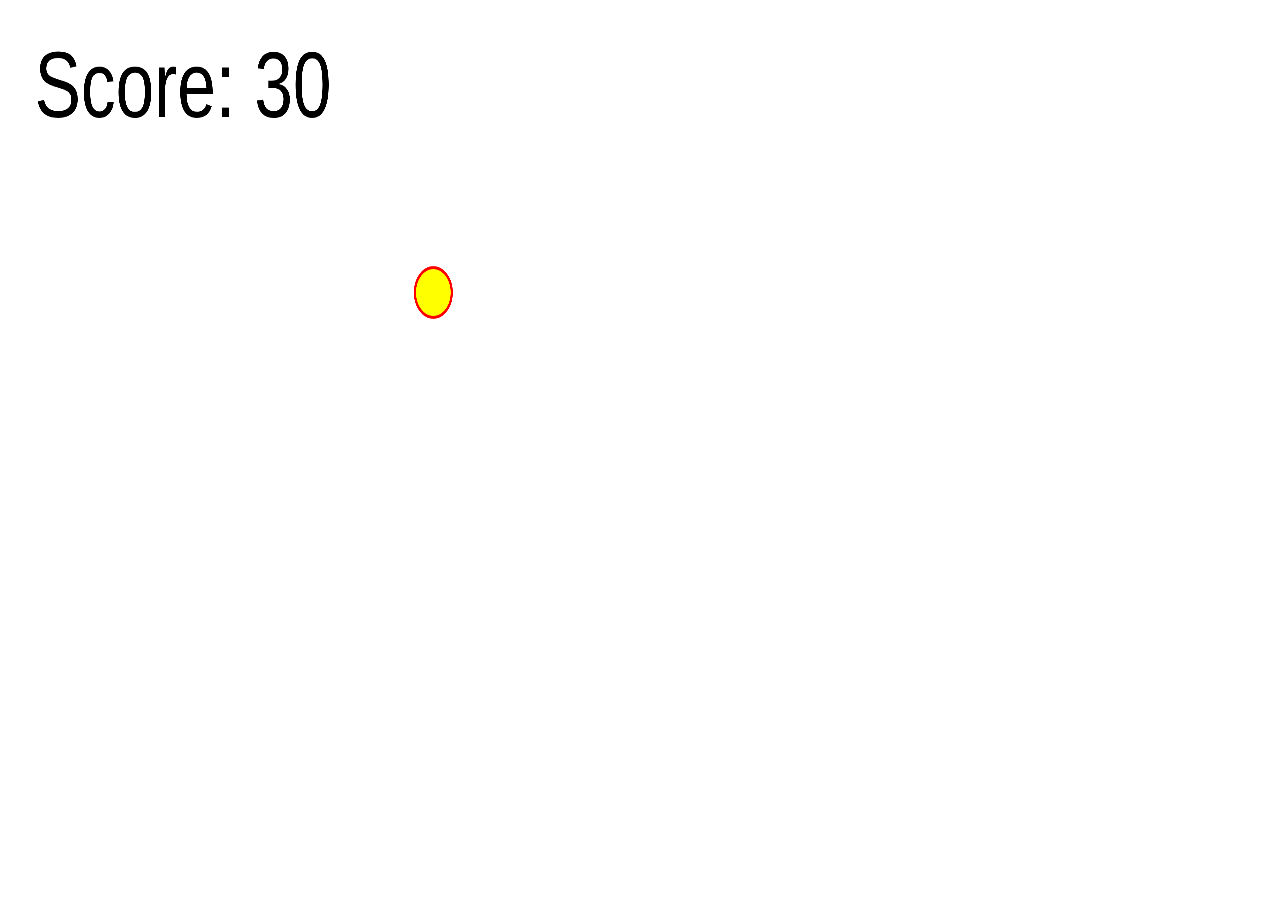
==== game.html @ 9a7982bb "added ui found bugs" ====
<!DOCTYPE html>
<html lang="en">
<head>
    <meta charset="UTF-8">
    <meta http-equiv="X-UA-Compatible" content="IE=edge">
    <meta name="viewport" content="width=device-width, initial-scale=1.0">
    <link rel="stylesheet" href="style.css">
    <title>Game</title>
</head>
<body>
    <canvas id="canvas"></canvas>
    <div id="overlay"> 
        <button id="start-game">Start Game</button>
        <p id="game-over-msg"></p>
        <p id="display-score"></p>
    </div>

    
    
    <script src="app.js"></script>
</body>
</html>
---- style.css ----
#canvas {
	position: absolute;
	
	width: 100%;
	height: 100%;
	top: 0;
	left: 0;
	/* object-fit: contain; */
} 

#home {
	background-image: url("Screenshot.png");
}

.center {
	margin-left: 30%; 
	position: absolute;
  	width: 40%;
  	text-align: center;
  	bottom: 70%;
  	border: 3px solid #73AD21;
  	padding: 10px;
	opacity: 0.8;
	background: black;
}


#overlay {
	height: 100%;
	width: 0%;
	position: absolute;
	z-index: 0;
	top: 0;
	left: 0;
	background-image: url("Screenshot.png");
	/* background-color: rgb(0,0,0);
	background-color: rgba(0,0,0, 0.9); */
	overflow-x: hidden;
	transition: 0.5s;
  } 

#start-game {
	display: inline-block;
	padding:0.3em 1.2em;
	background:#4ef18f;
	opacity: 1;
	margin: auto;
	border:0.16em solid rgba(255,255,255,0);
	border-radius:2em;
	box-sizing: border-box;
	text-decoration:none;
	font-family:'Roboto',sans-serif;
	font-weight:300;
	color: black;
	text-shadow: 0 0.04em 0.04em rgba(0,0,0,0.35);
	text-align:center;
	transition: all 0.2s;
	animation: button4 3s infinite linear;
	position:relative;
}

a.button4:hover{
	border-color: rgba(255,255,255,1);
	}
	@media all and (max-width:30em){
	 a.button4{
		display:block;
		margin:0.2em auto;
	}
}

.instructions {
	margin-top: 3%;
	background:#4ef18f;
	border:0.16em solid rgba(255,255,255,0);
}

p {
	/* color: white; */
}

@keyframes button4 {
	0%{top:0em}
	40%{top:0em}
	43%{top:-0.4em}
	46%{top:0em}
	48%{top:-0.2em}
	50%{top:0em}
	100%{top:0em;}
}
	

@media (max-width:700px) {
    #canvas {
		position: absolute;
		width: 100%;
		height: 60%;
		top: 0;
		left: 0;
	} 
}
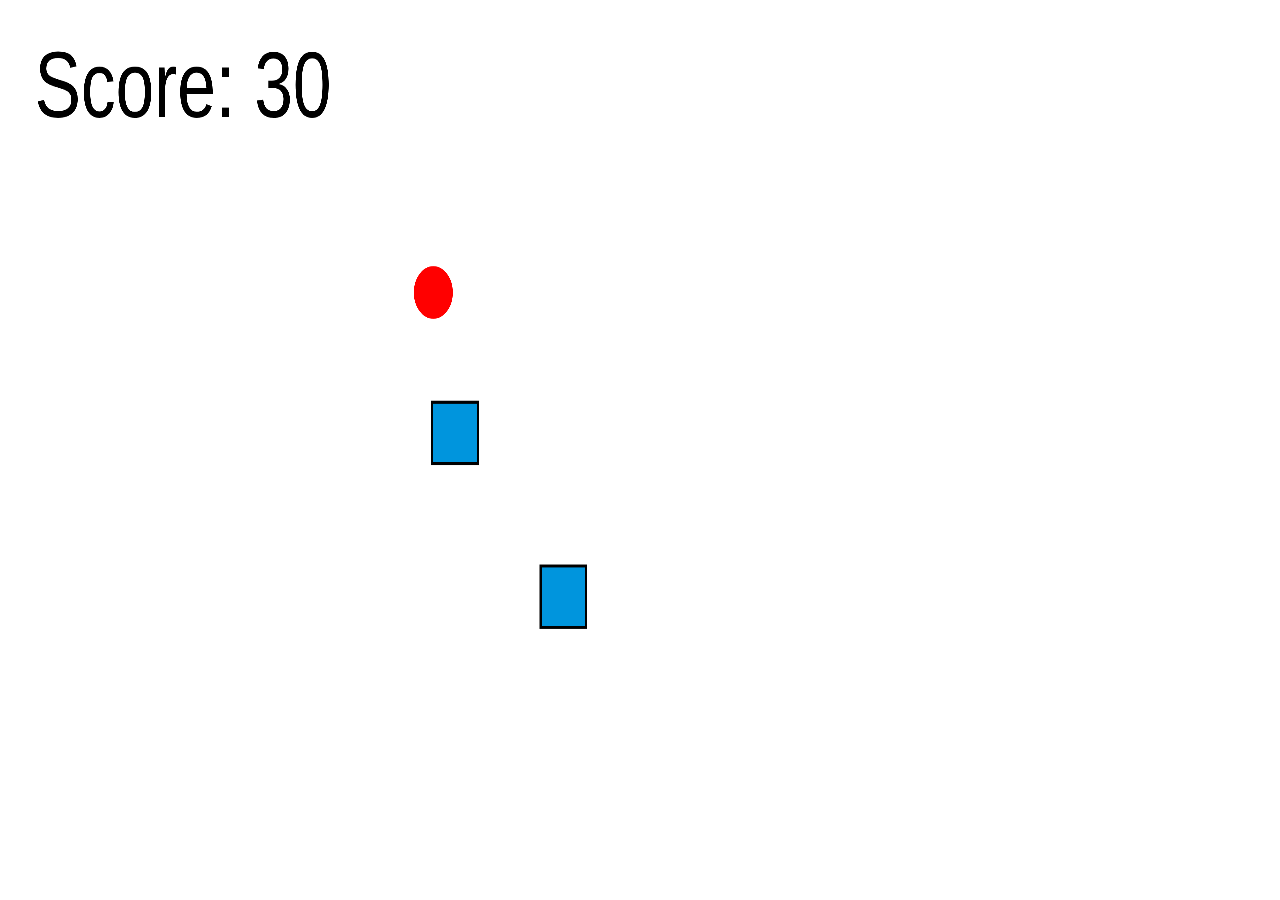
==== commit b81571eb: "beta version done, just needs to be spruced up" ====
--- a/game.html
+++ b/game.html
@@ -10,9 +10,11 @@
 <body>
     <canvas id="canvas"></canvas>
     <div id="overlay"> 
-        <button id="start-game">Start Game</button>
-        <p id="game-over-msg"></p>
-        <p id="display-score"></p>
+        <div class="center">
+            <button id="start-game">Start Game</button>
+            <p id="game-over-msg"></p>
+            <p id="display-score"></p>
+        </div>
     </div>
 
     
--- a/style.css
+++ b/style.css
@@ -18,7 +18,8 @@
   	width: 40%;
   	text-align: center;
   	bottom: 70%;
-  	border: 3px solid #73AD21;
+  	border: 1px solid black;
+	border-radius: 8%;
   	padding: 10px;
 	opacity: 0.8;
 	background: black;
@@ -32,9 +33,10 @@
 	z-index: 0;
 	top: 0;
 	left: 0;
-	background-image: url("Screenshot.png");
-	/* background-color: rgb(0,0,0);
-	background-color: rgba(0,0,0, 0.9); */
+	color: white;
+	/* background-image: url("Screenshot.png"); */
+	background-color: rgb(0,0,0);
+	background-color: rgba(0,0,0, 0.7);
 	overflow-x: hidden;
 	transition: 0.5s;
   } 
@@ -45,12 +47,14 @@
 	background:#4ef18f;
 	opacity: 1;
 	margin: auto;
+	margin-top: 8px;
 	border:0.16em solid rgba(255,255,255,0);
 	border-radius:2em;
 	box-sizing: border-box;
 	text-decoration:none;
 	font-family:'Roboto',sans-serif;
-	font-weight:300;
+	font-weight: bold;
+	font-size: 150%;
 	color: black;
 	text-shadow: 0 0.04em 0.04em rgba(0,0,0,0.35);
 	text-align:center;
@@ -59,7 +63,7 @@
 	position:relative;
 }
 
-a.button4:hover{
+#start-game:hover{
 	border-color: rgba(255,255,255,1);
 	}
 	@media all and (max-width:30em){
@@ -69,14 +73,21 @@
 	}
 }
 
-.instructions {
-	margin-top: 3%;
-	background:#4ef18f;
-	border:0.16em solid rgba(255,255,255,0);
+h3 {
+	color: #4ef18f;;
+	font-family:'Roboto',sans-serif;
+	font-weight: bold;
+	font-size: 150%;
 }
 
 p {
-	/* color: white; */
+	margin-top: 3%;
+	background:#4ef18f;
+	color: black;
+	border:0.16em solid rgba(255,255,255,0);
+	font-family:'Roboto',sans-serif;
+	font-weight: bold;
+	font-size: 150%;
 }
 
 @keyframes button4 {
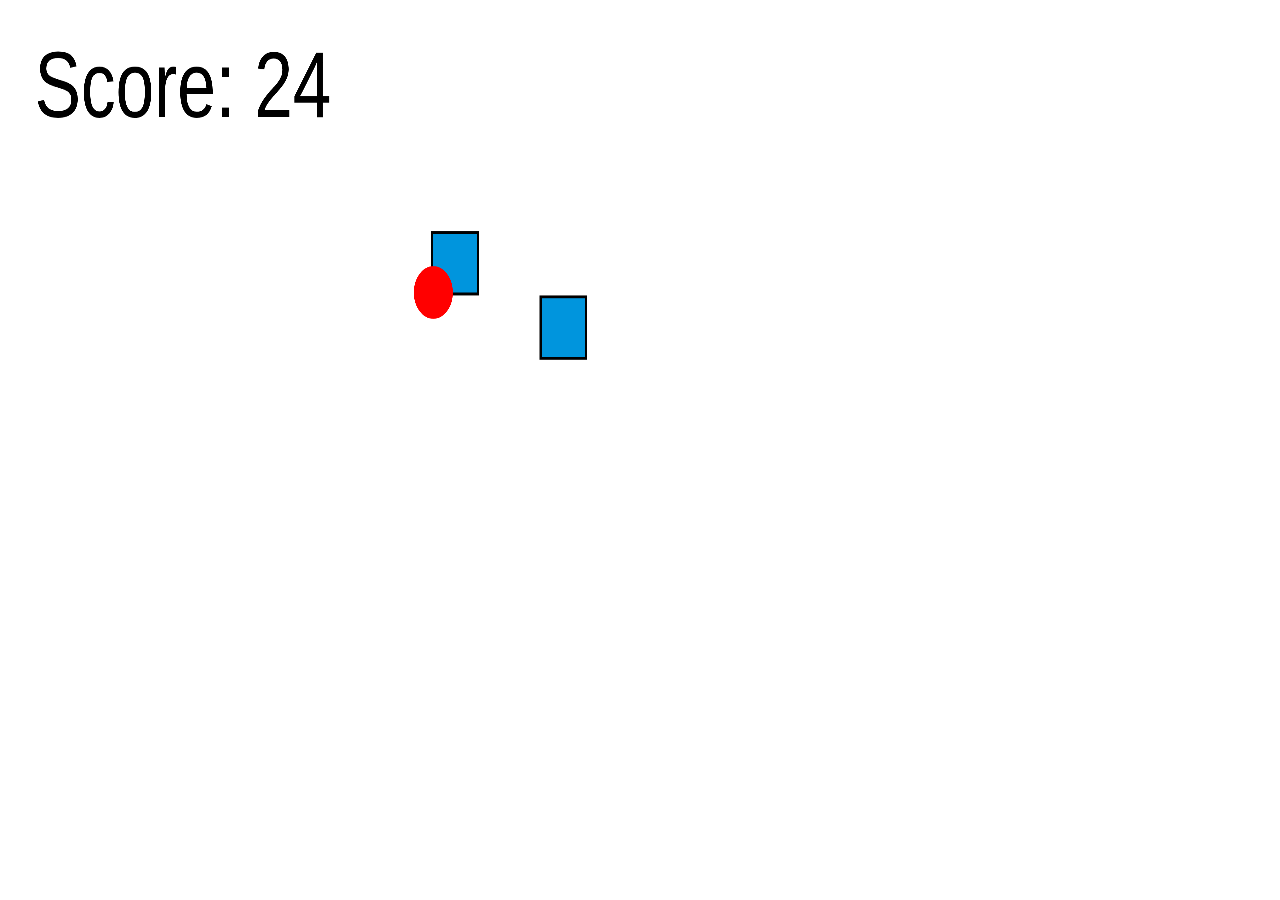
==== commit 2c52447a: "polished it up" ====
--- a/game.html
+++ b/game.html
@@ -4,10 +4,12 @@
     <meta charset="UTF-8">
     <meta http-equiv="X-UA-Compatible" content="IE=edge">
     <meta name="viewport" content="width=device-width, initial-scale=1.0">
+    <link rel="icon" href="bullet_square_blue.png">
     <link rel="stylesheet" href="style.css">
     <title>Game</title>
 </head>
 <body>
+    
     <canvas id="canvas"></canvas>
     <div id="overlay"> 
         <div class="center">
--- a/style.css
+++ b/style.css
@@ -13,11 +13,11 @@
 }
 
 .center {
+	margin-top: 5%;
 	margin-left: 30%; 
 	position: absolute;
   	width: 40%;
   	text-align: center;
-  	bottom: 70%;
   	border: 1px solid black;
 	border-radius: 8%;
   	padding: 10px;
@@ -34,7 +34,6 @@
 	top: 0;
 	left: 0;
 	color: white;
-	/* background-image: url("Screenshot.png"); */
 	background-color: rgb(0,0,0);
 	background-color: rgba(0,0,0, 0.7);
 	overflow-x: hidden;
